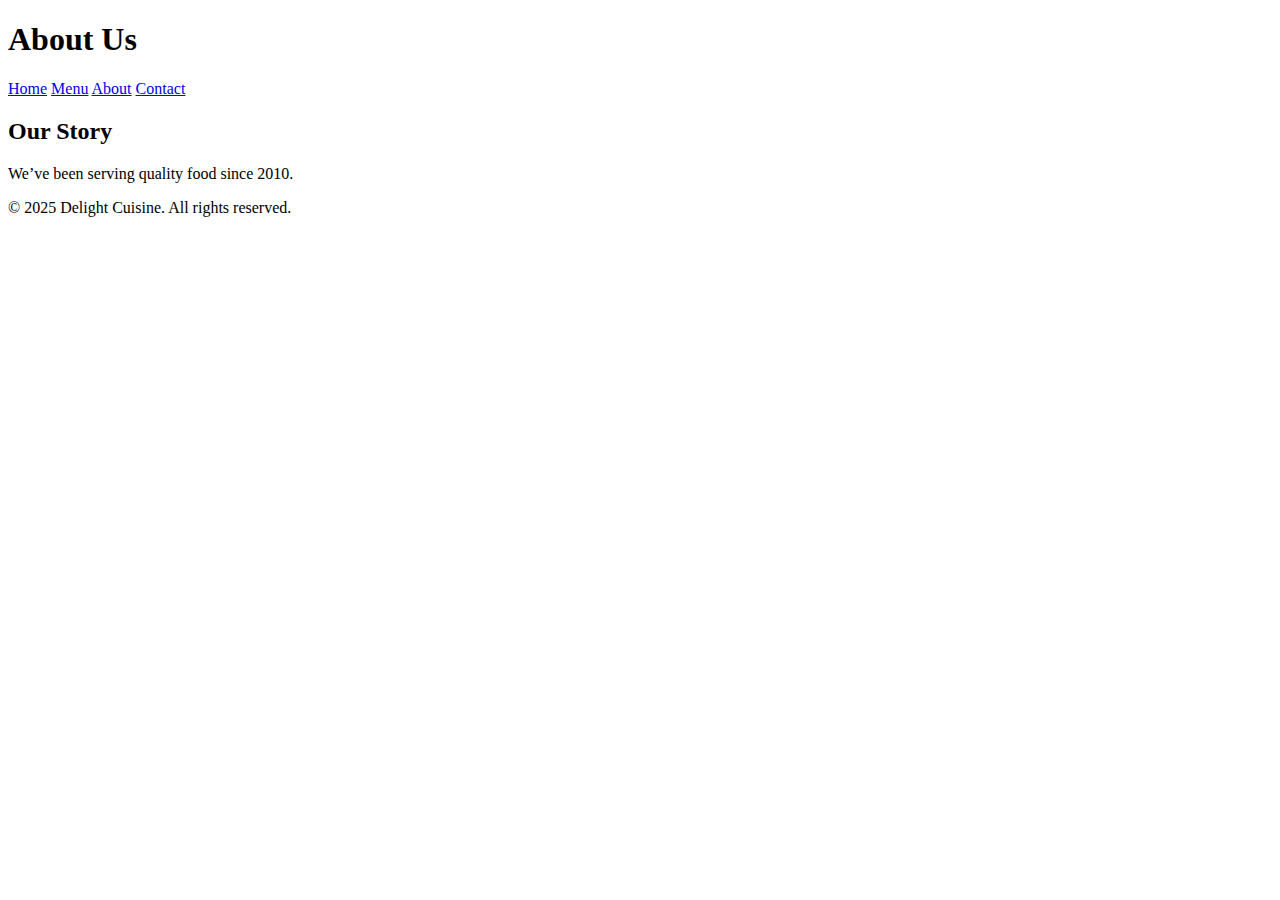
==== about.html @ d2ef9391 "Add files via upload" ====
<!DOCTYPE html>
<html lang="en">
<head>
  <meta charset="UTF-8" />
  <title>About Us - Foodie Restaurant</title>
  <link rel="stylesheet" href="css/style.css" />
</head>
<body>
  <header>
    <h1>About Us</h1>
    <nav>
      <a href="index.html">Home</a>
      <a href="menu.html">Menu</a>
      <a href="about.html">About</a>
      <a href="contact.html">Contact</a>
    </nav>
  </header>

  <section>
    <h2>Our Story</h2>
    <p>We’ve been serving quality food since 2010.</p>
  </section>

  <footer>
    &copy; 2025 Delight Cuisine. All rights reserved.
  </footer>
  <script src="script.js"></script>
</body>
</html>
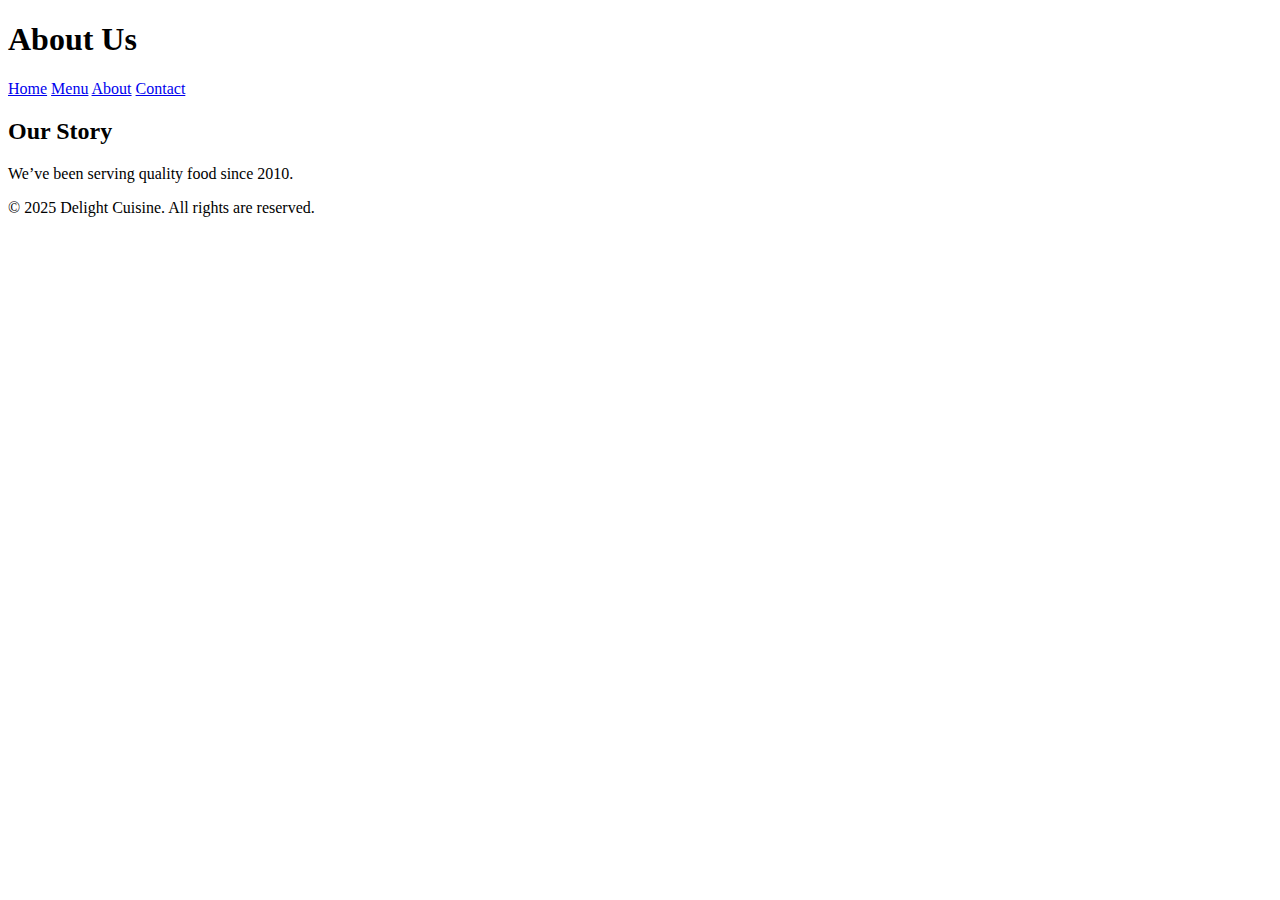
==== commit f6882414: "Update about.html" ====
--- a/about.html
+++ b/about.html
@@ -23,7 +23,7 @@
   </section>
 
   <footer>
-    &copy; 2025 Delight Cuisine. All rights reserved.
+    &copy; 2025 Delight Cuisine. All rights are reserved.
   </footer>
   <script src="script.js"></script>
 </body>
